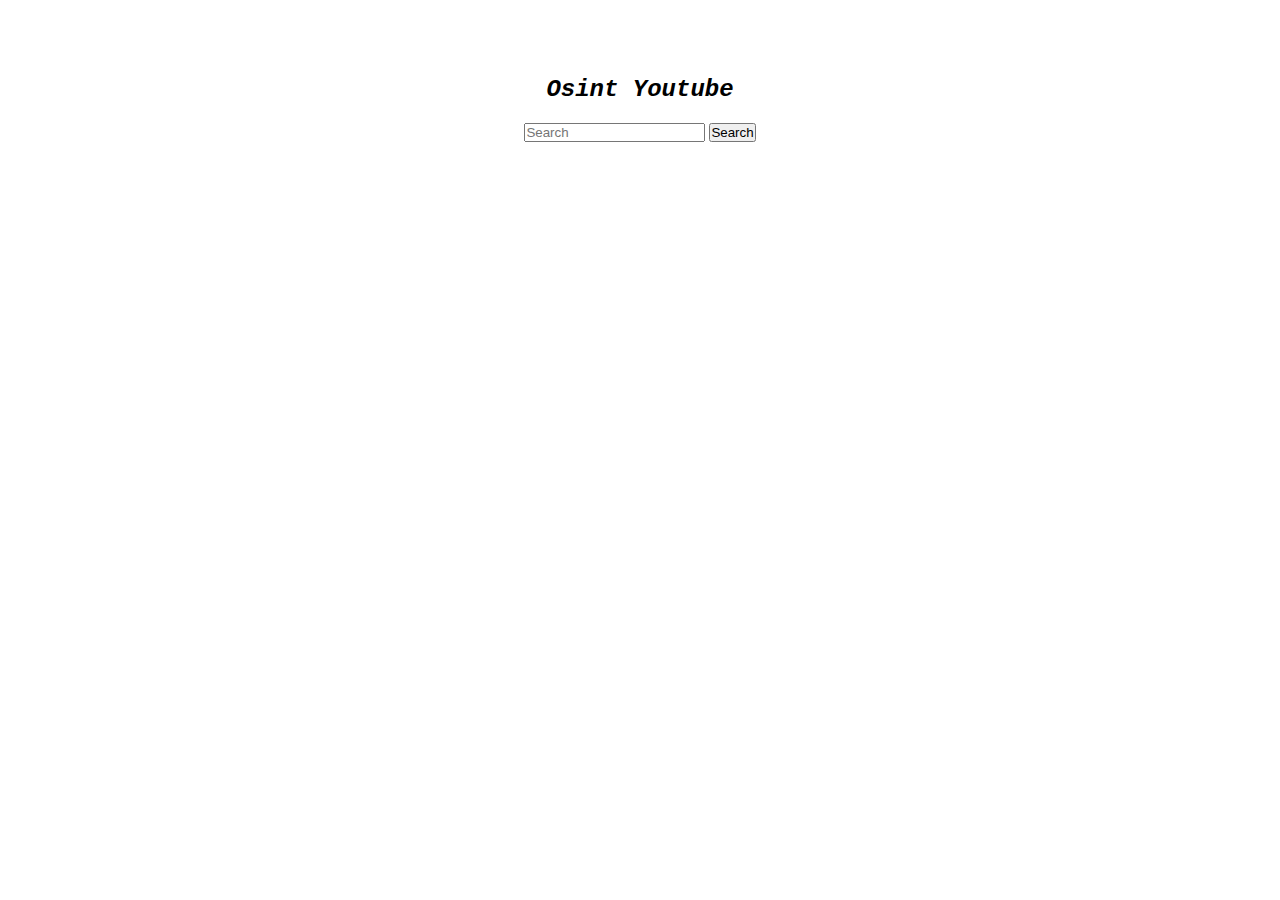
==== itsmehedyfake.com/lain/yt/index.html @ f623608b "Add files via upload" ====
<html lang="en">
  <head>
    <meta charset="utf-8">
    <meta name="viewport" content="width=device-width, initial-scale=1">
    <title>Bootstrap demo</title>
    <link rel="stylesheet" href="style.css">
    <link href="https://cdn.jsdelivr.net/npm/bootstrap@5.2.0-beta1/dist/css/bootstrap.min.css" rel="stylesheet" integrity="sha384-0evHe/X+R7YkIZDRvuzKMRqM+OrBnVFBL6DOitfPri4tjfHxaWutUpFmBp4vmVor" crossorigin="anonymous">
  </head>
  <body>
      <div class="tex">
        <h2>Osint Youtube</h2>
      </div>
      <center>
        <div class="kt">
            <form class="d-flex" role="search">
              <input class="form-control me-2" type="search" placeholder="Search" aria-label="Search">
              <button class="btn btn-outline-success" type="submit">Search</button>
            </form>
          </div>
      </center>
      <script>
        $(body).ready(function(){
          $("button").click(function(){
            alert('hallo')
          })
        })
      </script>
      <script src="https://ajax.googleapis.com/ajax/libs/jquery/3.6.0/jquery.min.js"></script>
    <script src="https://cdn.jsdelivr.net/npm/bootstrap@5.2.0-beta1/dist/js/bootstrap.bundle.min.js" integrity="sha384-pprn3073KE6tl6bjs2QrFaJGz5/SUsLqktiwsUTF55Jfv3qYSDhgCecCxMW52nD2" crossorigin="anonymous"></script>
  </body>
</html>
---- itsmehedyfake.com/lain/yt/style.css ----
*{
    margin: 0;
    padding: 0;
}

.tex{
    font-family: 'Courier New', Courier, monospace;
    font-style: italic;
    text-align: center;
    padding-top: 2cm;
}

.kt{
    padding-top: 4mm;
    margin: 5px;
    width: 10cm;
}
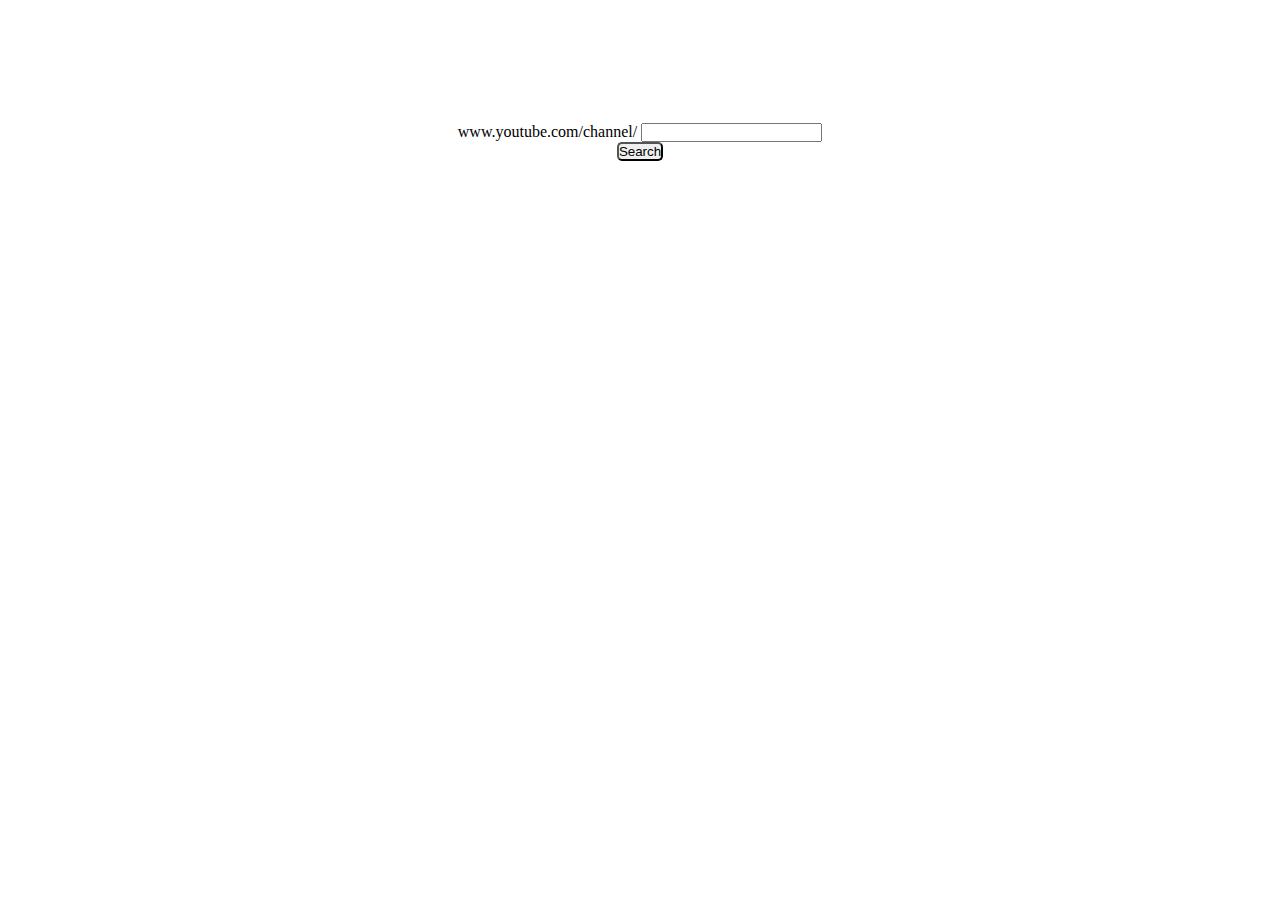
==== commit 7203a7ec: "Add files via upload" ====
--- a/itsmehedyfake.com/lain/yt/index.html
+++ b/itsmehedyfake.com/lain/yt/index.html
@@ -1,32 +1,32 @@
-
+<!DOCTYPE html>
 <html lang="en">
   <head>
     <meta charset="utf-8">
     <meta name="viewport" content="width=device-width, initial-scale=1">
     <title>Bootstrap demo</title>
     <link rel="stylesheet" href="style.css">
+    <link rel="stylesheet" href="https://cdnjs.cloudflare.com/ajax/libs/animate.css/4.1.1/animate.min.css"/>
     <link href="https://cdn.jsdelivr.net/npm/bootstrap@5.2.0-beta1/dist/css/bootstrap.min.css" rel="stylesheet" integrity="sha384-0evHe/X+R7YkIZDRvuzKMRqM+OrBnVFBL6DOitfPri4tjfHxaWutUpFmBp4vmVor" crossorigin="anonymous">
+    <script src="https://code.jquery.com/jquery-3.3.1.min.js"></script>
   </head>
   <body>
-      <div class="tex">
+      <div class="tex animate__animated animate__bounceInLeft">
         <h2>Osint Youtube</h2>
       </div>
       <center>
-        <div class="kt">
-            <form class="d-flex" role="search">
-              <input class="form-control me-2" type="search" placeholder="Search" aria-label="Search">
-              <button class="btn btn-outline-success" type="submit">Search</button>
-            </form>
+        <div class="kt animate__animated animate__fadeInDownBig">
+          <div class="input-group mb-3">
+            <span class="input-group-text" id="basic-addon3">www.youtube.com/channel/</span>
+            <input type="text" class="form-control" id="basic-url" aria-describedby="basic-addon3"> 
+            <input type="submit" class="genjot input-group-text" onclick="masuk()" placeholder="Search" value="Search">
           </div>
+        </div>
+        <div class="kc">
+    
+          <div class="output animate__animated animate__fadeInDownBig"></div>
+        </div>
       </center>
-      <script>
-        $(body).ready(function(){
-          $("button").click(function(){
-            alert('hallo')
-          })
-        })
-      </script>
-      <script src="https://ajax.googleapis.com/ajax/libs/jquery/3.6.0/jquery.min.js"></script>
+    <script src="script.js"></script>
     <script src="https://cdn.jsdelivr.net/npm/bootstrap@5.2.0-beta1/dist/js/bootstrap.bundle.min.js" integrity="sha384-pprn3073KE6tl6bjs2QrFaJGz5/SUsLqktiwsUTF55Jfv3qYSDhgCecCxMW52nD2" crossorigin="anonymous"></script>
   </body>
-</html>+</html>
--- a/itsmehedyfake.com/lain/yt/style.css
+++ b/itsmehedyfake.com/lain/yt/style.css
@@ -8,10 +8,31 @@
     font-style: italic;
     text-align: center;
     padding-top: 2cm;
+    color: white;
 }
 
 .kt{
     padding-top: 4mm;
     margin: 5px;
     width: 10cm;
-}+}
+
+
+.genjot{
+border-radius: 5px;
+}
+body{
+background-image: url("/img/main.jpg");
+}
+
+
+.kc{
+font-family: 'Courier New', Courier, monospace;
+color: white;
+justify-content; center;
+border-radius: 5px;
+width: 50%;
+background-color: red;
+background-color: rgba(0,0,0,.7);
+box-shadow: 0 0 10px rgba(255,255,255,.3);
+}
